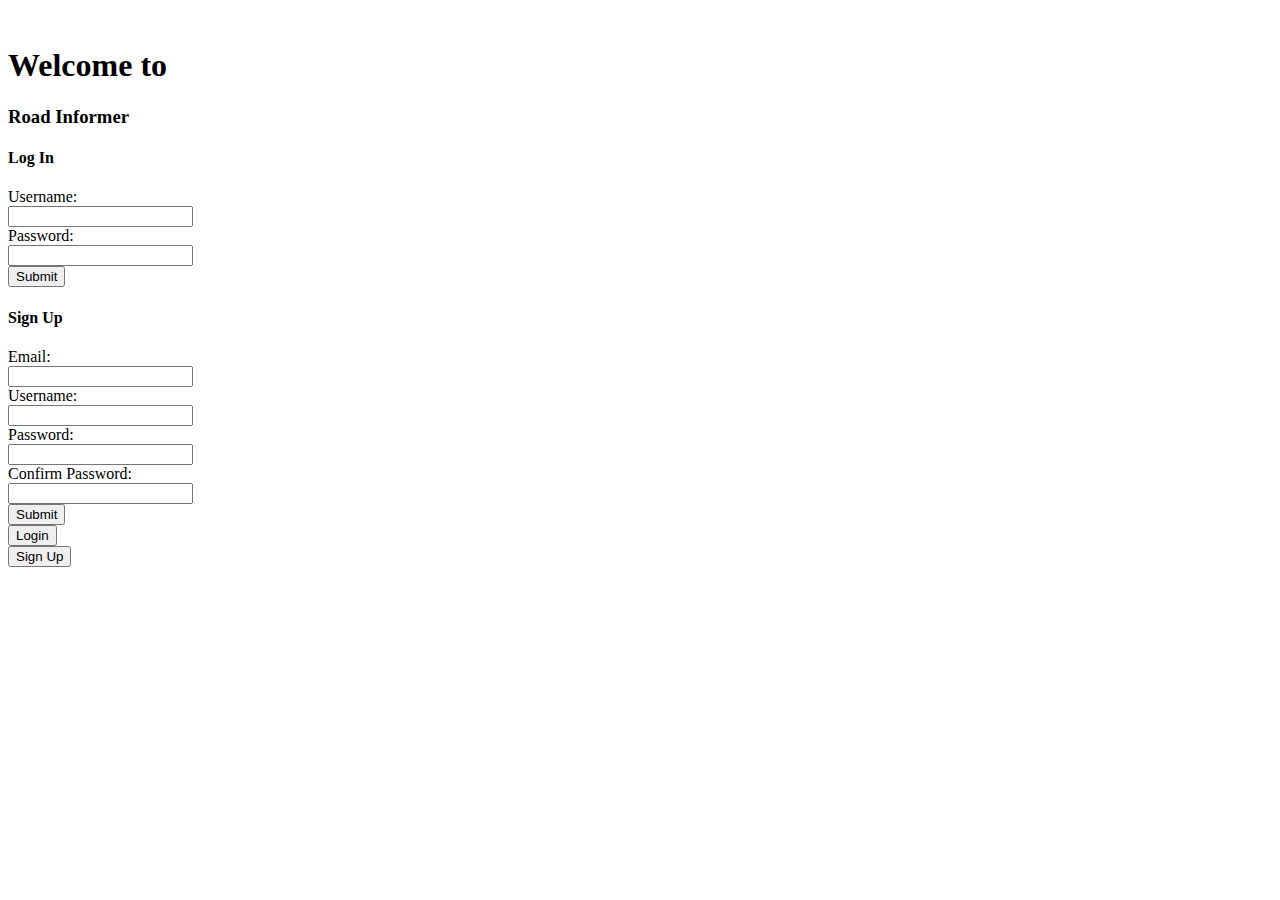
==== index.html @ c94a31cc "Add files via upload" ====
<!DOCTYPE HTML>
<html>
<head>
	<meta charset="UTF-8">
    <meta name="viewport" content="width=device-width, initial-scale=1.0">
    <title>Home</title>
	<script src="https://ajax.googleapis.com/ajax/libs/jquery/3.6.0/jquery.min.js"></script>
	<link href="https://cdn.jsdelivr.net/npm/bootstrap@5.2.0/dist/css/bootstrap.min.css" rel="stylesheet" integrity="sha384-gH2yIJqKdNHPEq0n4Mqa/HGKIhSkIHeL5AyhkYV8i59U5AR6csBvApHHNl/vI1Bx" crossorigin="anonymous">
	<link rel="stylesheet" type="text/css" href="style.css">
</head>

<body class="bg-warning">

<header>
</header>

<main>	
	<div class="container-fluid text-center" id="hello">
		<div class="row">
			<div class="col-12 mt-5">
			<br>
				<h1>Welcome to</h1>
				<h3>Road Informer</h3>
			</div>
			
			<!-- Login box -->
			<div class="col-2 col-md-4 col-lg-4">
			
			</div>			
			<div class="border border-dark col-8 col-md-4 col-lg-4 bg-light p-3 mt-2" id="logIn">			
				<h4 class="p-3">Log In</h4>
				<div class="row mb-3">
					<label for="inputName1" class="col-sm-2 col-form-label">Username: </label>
						<div class="col-sm-10">
							<input type="text" class="form-control" id="inputName2" required minlength="3">
						</div>
				</div>

				<div class="row mb-3">
					<label for="inputName1" class="col-sm-2 col-form-label">Password: </label>
						<div class="col-sm-10">
							<input type="password" class="form-control" id="inputName2" required minlength="3">
						</div>
				</div>
				
				<button class="m-3" onclick="window.location.href='form.html';">Submit</button>
			</div>		
			<div class="col-2 col-md-4 col-lg-4">
			
			</div>
		</div>
		
		
		<div class="row">		
			<!-- Signup box -->
			<div class="col-2 col-md-4 col-lg-4">
			
			</div>			
			
			<div class="border border-dark col-8 col-md-4 col-lg-4 bg-light p-3 mt-2" id="signUp">			
				<h4 class="p-3">Sign Up</h4>
				<div class="row mb-3">
					<label for="inputName1" class="col-sm-2 col-form-label">Email: </label>
						<div class="col-sm-10">
							<input type="email" class="form-control" id="inputEmail" required minlength="3">
						</div>
				</div>
				
				<div class="row mb-3">
					<label for="inputName1" class="col-sm-2 col-form-label">Username: </label>
						<div class="col-sm-10">
							<input type="text" class="form-control" id="inputName2" required minlength="3">
						</div>
				</div>

				<div class="row mb-3">
					<label for="inputName1" class="col-sm-2 col-form-label">Password: </label>
						<div class="col-sm-10">
							<input type="password" class="form-control" id="inputName2" required minlength="3">
						</div>
				</div>
				
				<div class="row mb-3">
					<label for="inputName1" class="col-sm-2 col-form-label">Confirm Password: </label>
						<div class="col-sm-10">
							<input type="password" class="form-control" id="inputName2" required minlength="3">
						</div>
				</div>
				
				<button id="submitBtn" class="form-control" type="submit" onclick="submitFunc()">Submit</button>
				
			</div>	
				
			<div class="col-2 col-md-4 col-lg-4">
			
			</div>		
		</div>	
		
			
			<!--Buttons-->
			<div>
				<button class="m-3" onclick="openLogin()">Login</button> <br>
				<button class="m-3" onclick="openSignup()">Sign Up</button>
			</div>					
	</div>		
</div>

	 	

<script src="javascript.js"></script>
<script src="https://cdn.jsdelivr.net/npm/bootstrap@5.2.0/dist/js/bootstrap.bundle.min.js" integrity="sha384-A3rJD856KowSb7dwlZdYEkO39Gagi7vIsF0jrRAoQmDKKtQBHUuLZ9AsSv4jD4Xa" crossorigin="anonymous"></script>
</main>

<footer>

</footer>
</body>



</html>
---- style.css ----
.logIn {
	color: red;
}
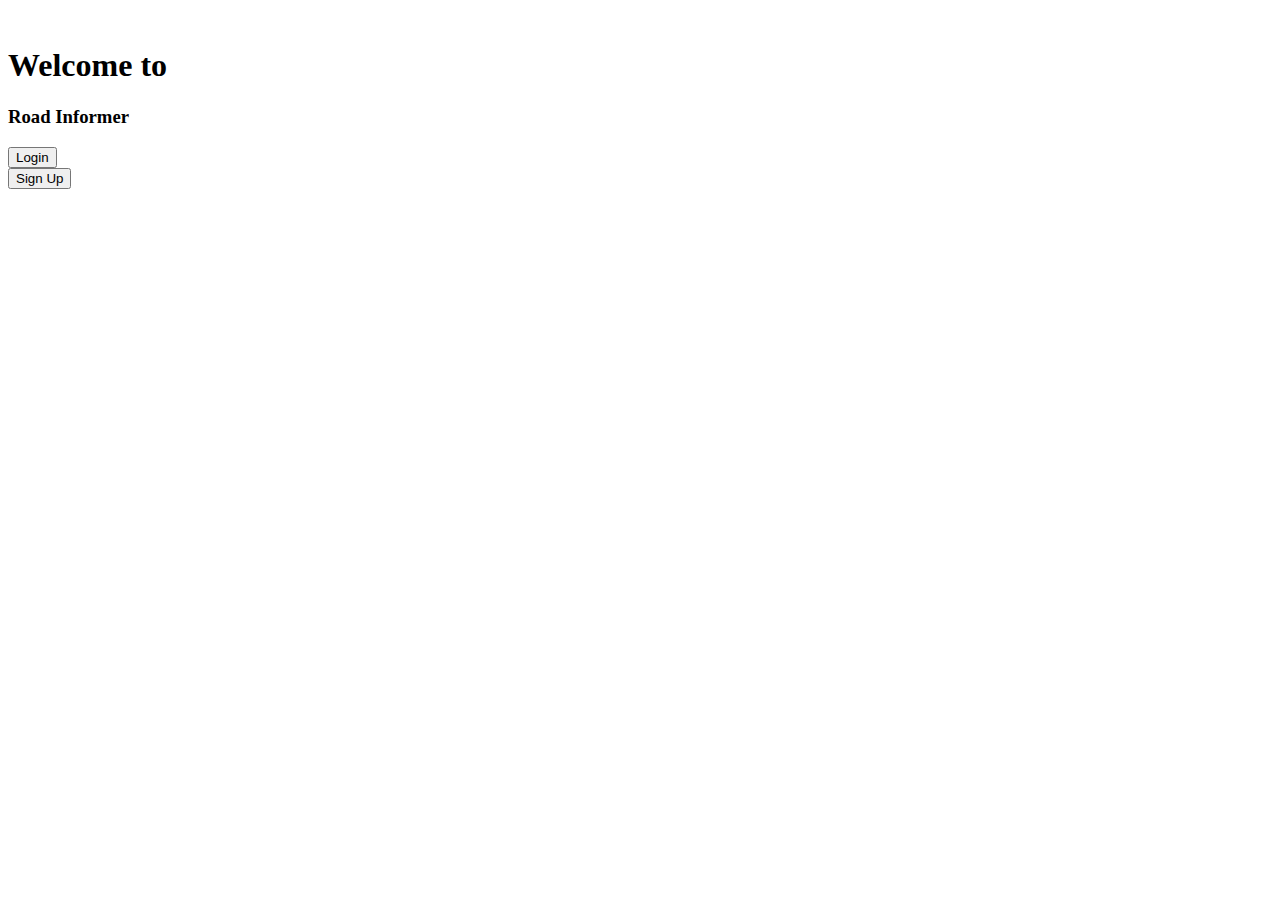
==== commit 212f3eb0: "Add files via upload" ====
--- a/index.html
+++ b/index.html
@@ -9,7 +9,7 @@
 	<link rel="stylesheet" type="text/css" href="style.css">
 </head>
 
-<body class="bg-warning">
+<!--<body style="background: rgb(195,31,31); background: linear-gradient(90deg, rgba(195,31,31,1) 0%, rgba(255,196,0,1) 92%);">-->
 
 <header>
 </header>
@@ -23,7 +23,11 @@
 				<h3>Road Informer</h3>
 			</div>
 			
+			
+			
+			
 			<!-- Login box -->
+			<!--
 			<div class="col-2 col-md-4 col-lg-4">
 			
 			</div>			
@@ -49,10 +53,11 @@
 			
 			</div>
 		</div>
+		-->
 		
-		
+		<!--
 		<div class="row">		
-			<!-- Signup box -->
+			
 			<div class="col-2 col-md-4 col-lg-4">
 			
 			</div>			
@@ -95,7 +100,7 @@
 			
 			</div>		
 		</div>	
-		
+		-->
 			
 			<!--Buttons-->
 			<div>
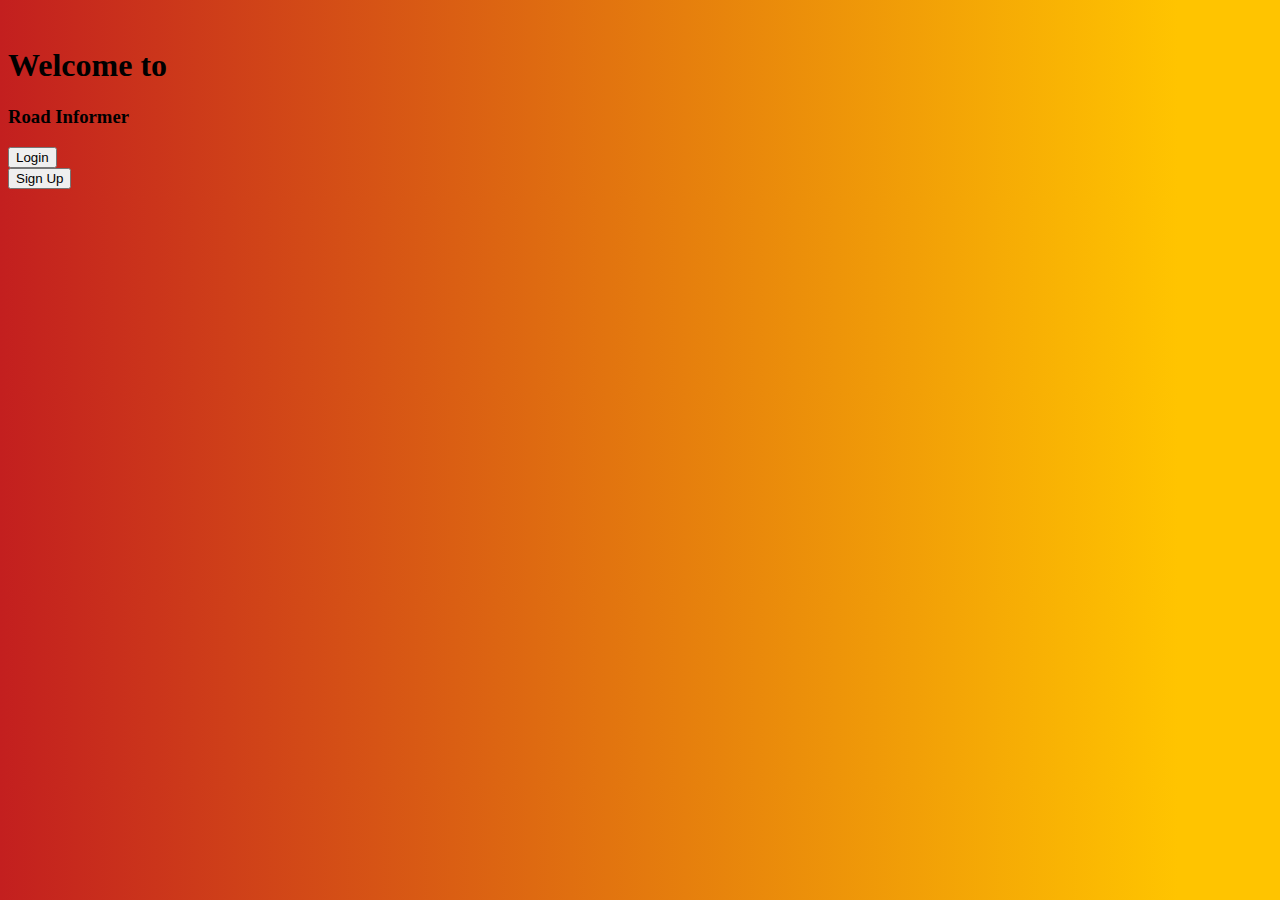
==== commit 0b8bf2d5: "Login JS done" ====
--- a/index.html
+++ b/index.html
@@ -9,12 +9,13 @@
 	<link rel="stylesheet" type="text/css" href="style.css">
 </head>
 
-<!--<body style="background: rgb(195,31,31); background: linear-gradient(90deg, rgba(195,31,31,1) 0%, rgba(255,196,0,1) 92%);">-->
+<body style="background: rgb(195,31,31); background: linear-gradient(90deg, rgba(195,31,31,1) 0%, rgba(255,196,0,1) 92%);">
 
 <header>
 </header>
 
-<main>	
+<main>
+	<form>
 	<div class="container-fluid text-center" id="hello">
 		<div class="row">
 			<div class="col-12 mt-5">
@@ -22,15 +23,13 @@
 				<h1>Welcome to</h1>
 				<h3>Road Informer</h3>
 			</div>
+
 			
-			
-			
-			
-			<!-- Login box -->
-			<!--
+			<!-- Login box -->			
 			<div class="col-2 col-md-4 col-lg-4">
 			
-			</div>			
+			</div>	
+				
 			<div class="border border-dark col-8 col-md-4 col-lg-4 bg-light p-3 mt-2" id="logIn">			
 				<h4 class="p-3">Log In</h4>
 				<div class="row mb-3">
@@ -47,21 +46,19 @@
 						</div>
 				</div>
 				
-				<button class="m-3" onclick="window.location.href='form.html';">Submit</button>
+				<button type="button" class="m-3" id="loginCancel" onclick="cancelLogin()">Cancel</button>
+				<button type="submit" class="m-3">Submit</button>
 			</div>		
 			<div class="col-2 col-md-4 col-lg-4">
 			
 			</div>
-		</div>
-		-->
-		
-		<!--
-		<div class="row">		
-			
+		</div>		
+	
+		<div class="row">				
 			<div class="col-2 col-md-4 col-lg-4">
 			
 			</div>			
-			
+		
 			<div class="border border-dark col-8 col-md-4 col-lg-4 bg-light p-3 mt-2" id="signUp">			
 				<h4 class="p-3">Sign Up</h4>
 				<div class="row mb-3">
@@ -92,7 +89,8 @@
 						</div>
 				</div>
 				
-				<button id="submitBtn" class="form-control" type="submit" onclick="submitFunc()">Submit</button>
+				<button type="submit" class="m-3" id="loginCancel" onclick="cancelLogin()">Cancel</button>
+				<button id="submitBtn" class="m-3" type="submit" onclick="submitFunc()">Submit</button>
 				
 			</div>	
 				
@@ -100,16 +98,15 @@
 			
 			</div>		
 		</div>	
-		-->
 			
 			<!--Buttons-->
 			<div>
-				<button class="m-3" onclick="openLogin()">Login</button> <br>
-				<button class="m-3" onclick="openSignup()">Sign Up</button>
+				<button type="button" class="m-3" id="openLoginBtn" onclick="openLogin()">Login</button> <br>
+				<button type="button" class="m-3" id="openSigninBtn" onclick="openSignup()">Sign Up</button>
 			</div>					
 	</div>		
 </div>
-
+</form>
 	 	
 
 <script src="javascript.js"></script>
